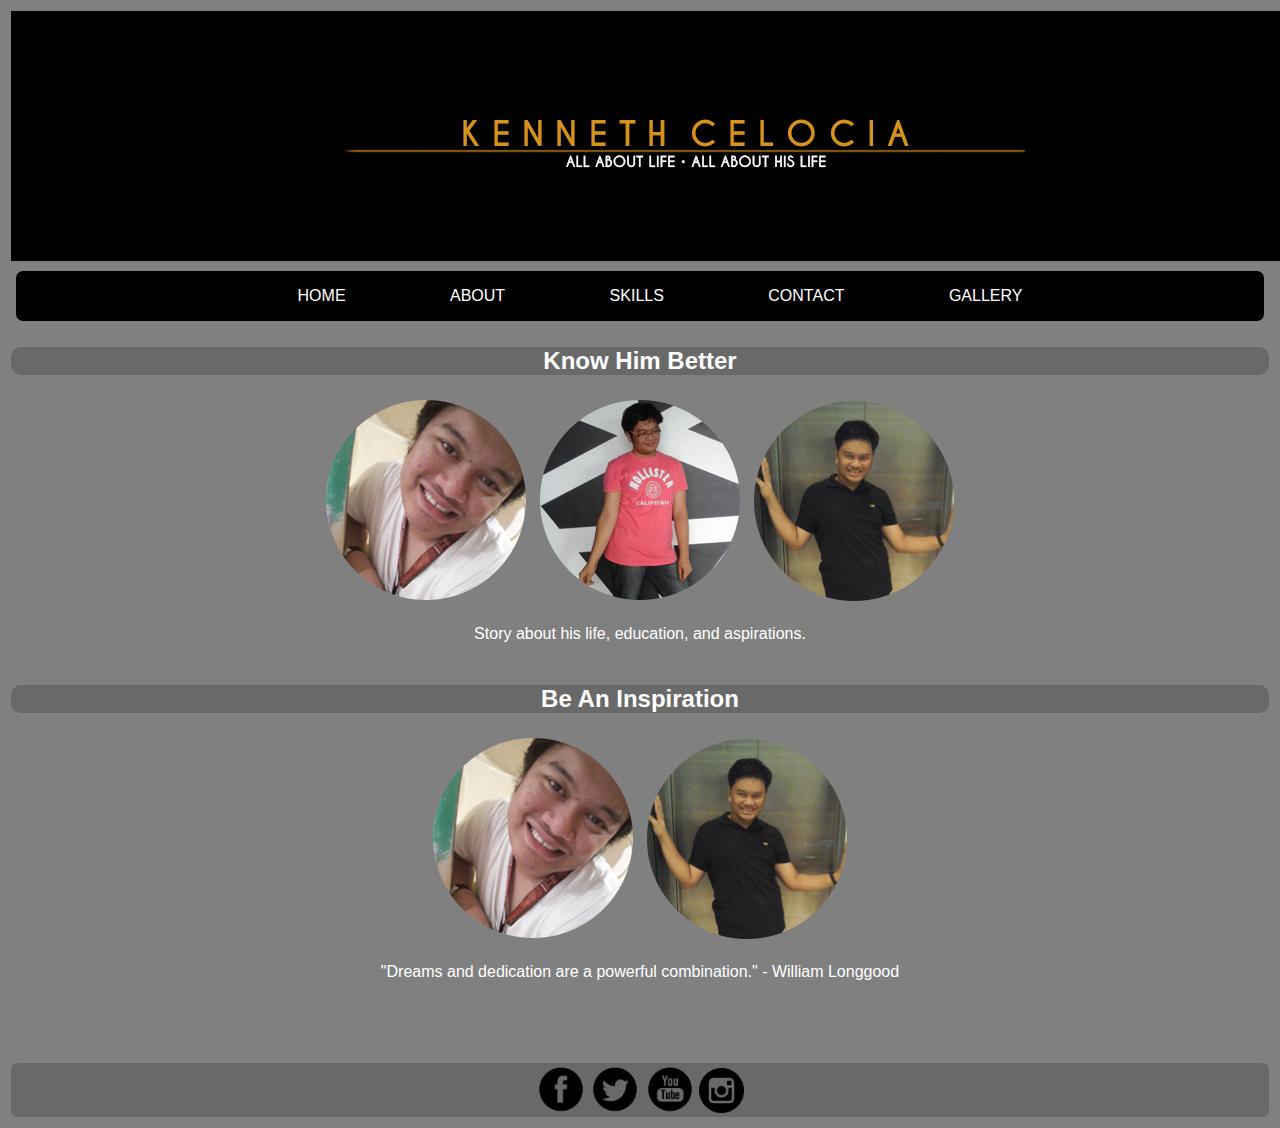
==== index.html @ 83ff27f0 "adding links to the icons" ====
<!DOCTYPE html>
<html>
    
    <head>
        <title>All About Kenneth</title>
        <link rel="stylesheet" type="text/css" href="style.css"/>
    </head>

    <body>
        <div id="imagery">
            <img src="images/PHOTO.png" width="1350" height="250" alt="all about life"/>

        </div>
        
       <div id="nav">
             <ul id="navigation">
                <li><a href="index.html">HOME</a></li>
                <li><a href="about.html">ABOUT</a></li>
                <li><a href="skills.html">SKILLS</a></li>
                <li><a href="contact.html">CONTACT</a></li>
                <li><a href="gallery.html">GALLERY</a></li>
                 
            </ul>
        </div>
        
        <div id="detailsAtHome">
            <a href="about.html"><h2>Know Him Better</h2></a>
            <img src="images/king2.png" width="210" height="210" alt="knowHimBetter"/>
            <img src="images/king3.png" width="210" height="210" alt="knowHimBetter"/>
            <img src="images/king4.png" width="210" height="210" alt="knowHimBetter"/>
            <p>Story about his life, education, and aspirations.</p>
        </div>
        
        <div id="detailsAtHome2">
            <a href="about.html"><h2>Be An Inspiration</h2></a>
            <img src="images/king2.png" width="210" height="210" alt="knowHimBetter"/>
            <img src="images/king4.png" width="210" height="210" alt="kenneth"/>
            <p>"Dreams and dedication are a powerful combination." - William Longgood</p>
        
        </div>
        
        <div id="icons">
            <a href="https://www.facebook.com/kennethkjc"><img src="images/fbicon.png" width="50" height="50" alt="fb icon"/></a>
            <a href="https://twitter.com/kennethcelocia"><img src="images/twittericon.png" width="50" height="50" alt="twitter icon"/></a>
            <a href="http://youtube.com"><img src="images/yticon.png" width="50" height="50" alt="yt icon"/></a>
            <a href="http://instagram.com"><img src="images/igicon.png" width="45" height="45" alt="yt icon"/></a>
        
        </div>
        
    </body>
    
</html>
---- style.css ----
body{
    background-color: gray;
    font-family: "Lucida Sans", Helvetica, sans-serif;
    color: #ffffff;
}

/*TEXT*/
h1{
    font-size: 180%;
    border-radius: 10px;
    background-color: dimgrey;
}

h2{
    font-size: 150%;
    background-color: dimgrey;
    border-radius: 10px;
}

p{
    font-size: 100%;
}

/*DIVISIONS*/
div{
    border-color: gray;
    border-style: solid;
    border-radius: 10px;
}

#detailsAtHome2{
    text-align: center;
    margin: auto;
}

#detailsAtHome{
    text-align: center;
    margin: auto;
}
#mainAbout{
    text-align: center;
    margin: auto;
}

#nav{
    background-color: black;
    color: white;
    width: 98.75%;
    text-align: center;
    margin: auto;
    border-radius: 10px;
}

#imagery{
    position: relative;
}

#imageryAbout{
    position: relative;
}

#king{
    background-color: dimgrey;
    margin-top: 3%;
    text-align: center;
}

#icons{
    margin-top: 60px;
    text-align: center;
    background-color: dimgrey;
    
}

#space{
    margin: auto;
    padding: inherit;
}

/*UL LI*/
li{
    display: inline-block;
    margin: 0px 50px;
}

ul{
    text-align: center;
    
}


/*LINKS*/
a{
    color: white;
    text-decoration: none;
}

a:hover, a.on{
    color: #D5921D;
    transition: 0;
}
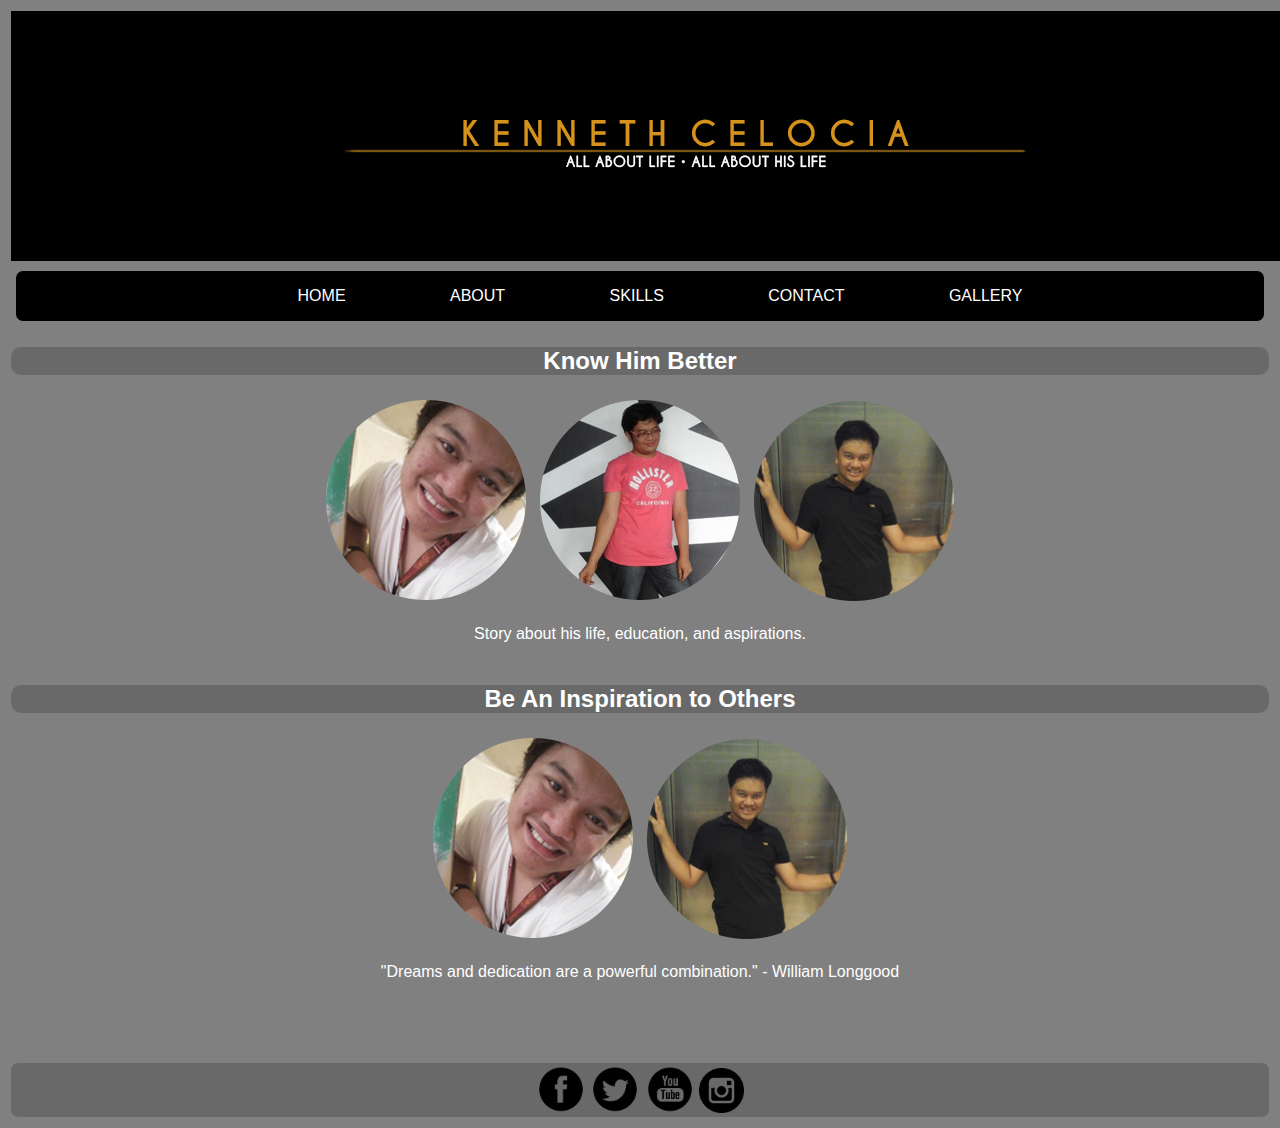
==== commit 78447dfb: "adding more description in about.html" ====
--- a/index.html
+++ b/index.html
@@ -32,7 +32,7 @@
         </div>
         
         <div id="detailsAtHome2">
-            <a href="about.html"><h2>Be An Inspiration</h2></a>
+            <a href="about.html"><h2>Be An Inspiration to Others</h2></a>
             <img src="images/king2.png" width="210" height="210" alt="knowHimBetter"/>
             <img src="images/king4.png" width="210" height="210" alt="kenneth"/>
             <p>"Dreams and dedication are a powerful combination." - William Longgood</p>
@@ -43,7 +43,7 @@
             <a href="https://www.facebook.com/kennethkjc"><img src="images/fbicon.png" width="50" height="50" alt="fb icon"/></a>
             <a href="https://twitter.com/kennethcelocia"><img src="images/twittericon.png" width="50" height="50" alt="twitter icon"/></a>
             <a href="http://youtube.com"><img src="images/yticon.png" width="50" height="50" alt="yt icon"/></a>
-            <a href="http://instagram.com"><img src="images/igicon.png" width="45" height="45" alt="yt icon"/></a>
+            <a href="https://www.instagram.com/kennethkjc/"><img src="images/igicon.png" width="45" height="45" alt="yt icon"/></a>
         
         </div>
         
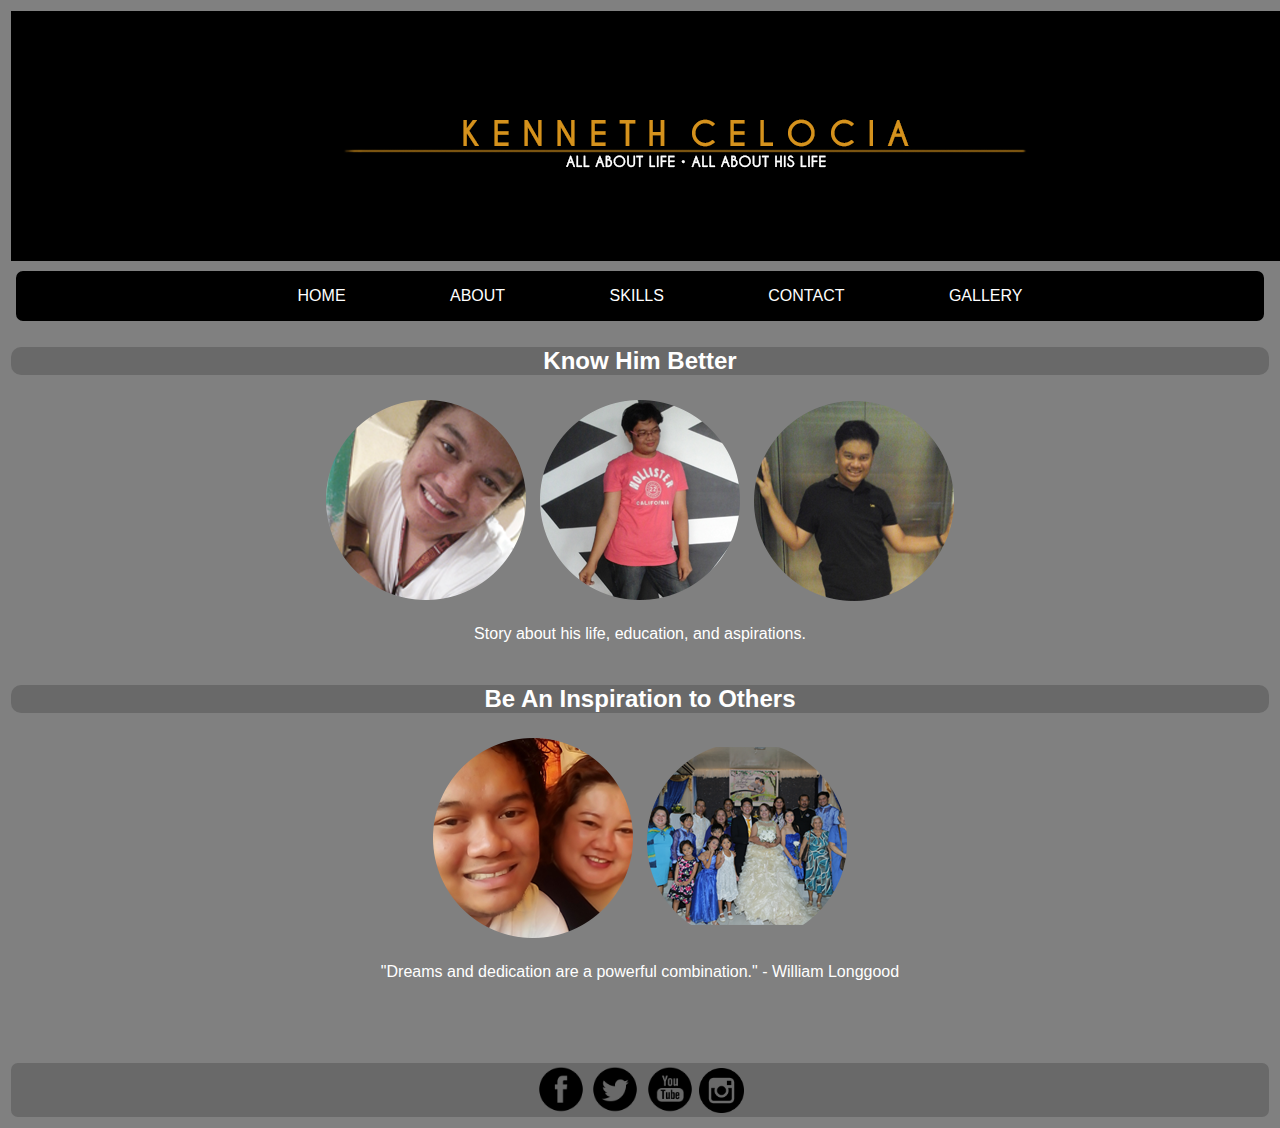
==== commit f2b88cb2: "alteration on somewhere" ====
--- a/index.html
+++ b/index.html
@@ -33,8 +33,8 @@
         
         <div id="detailsAtHome2">
             <a href="about.html"><h2>Be An Inspiration to Others</h2></a>
-            <img src="images/king2.png" width="210" height="210" alt="knowHimBetter"/>
-            <img src="images/king4.png" width="210" height="210" alt="kenneth"/>
+            <img src="images/king5.png" width="210" height="210" alt="knowHimBetter"/>
+            <img src="images/fam1.png" width="210" height="210" alt="kenneth"/>
             <p>"Dreams and dedication are a powerful combination." - William Longgood</p>
         
         </div>
--- a/style.css
+++ b/style.css
@@ -97,6 +97,5 @@
 
 a:hover, a.on{
     color: #D5921D;
-    transition: 0;
 }
 
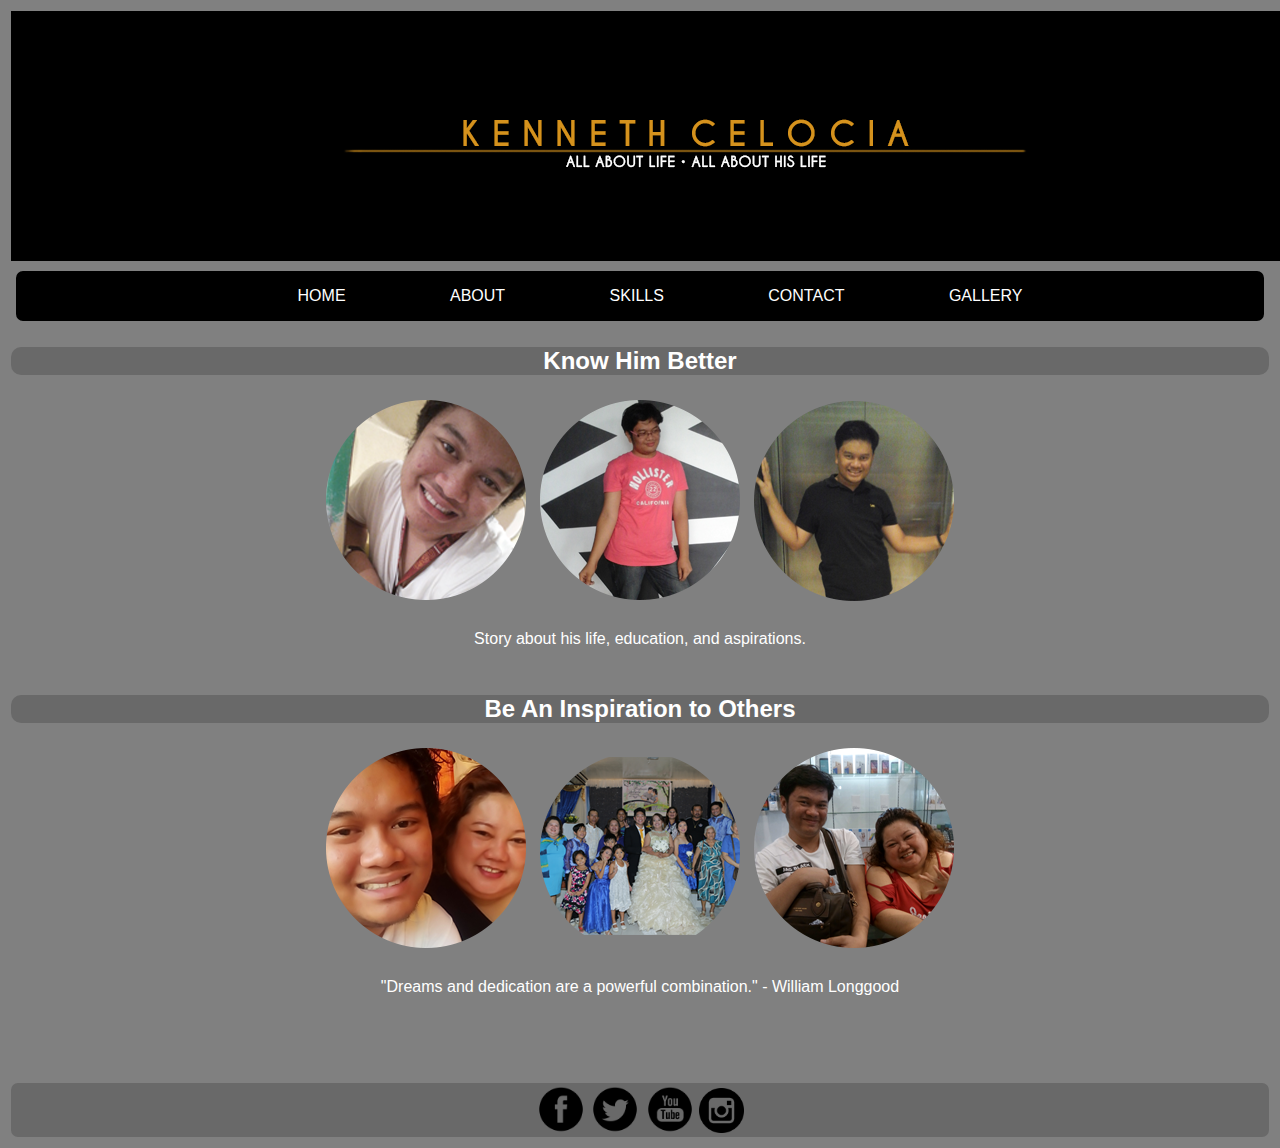
==== commit 4b3746a0: "added an img" ====
--- a/index.html
+++ b/index.html
@@ -35,6 +35,8 @@
             <a href="about.html"><h2>Be An Inspiration to Others</h2></a>
             <img src="images/king5.png" width="210" height="210" alt="knowHimBetter"/>
             <img src="images/fam1.png" width="210" height="210" alt="kenneth"/>
+            <img src="images/king6.png" width="210" height="210" alt="kenneth"/>
+            
             <p>"Dreams and dedication are a powerful combination." - William Longgood</p>
         
         </div>
--- a/style.css
+++ b/style.css
@@ -19,6 +19,7 @@
 
 p{
     font-size: 100%;
+    line-height: 1.75;
 }
 
 /*DIVISIONS*/
@@ -57,6 +58,12 @@
 
 #imageryAbout{
     position: relative;
+}
+
+
+
+.kennethcelocia_lowercase{
+    text-transform: lowercase;
 }
 
 #king{
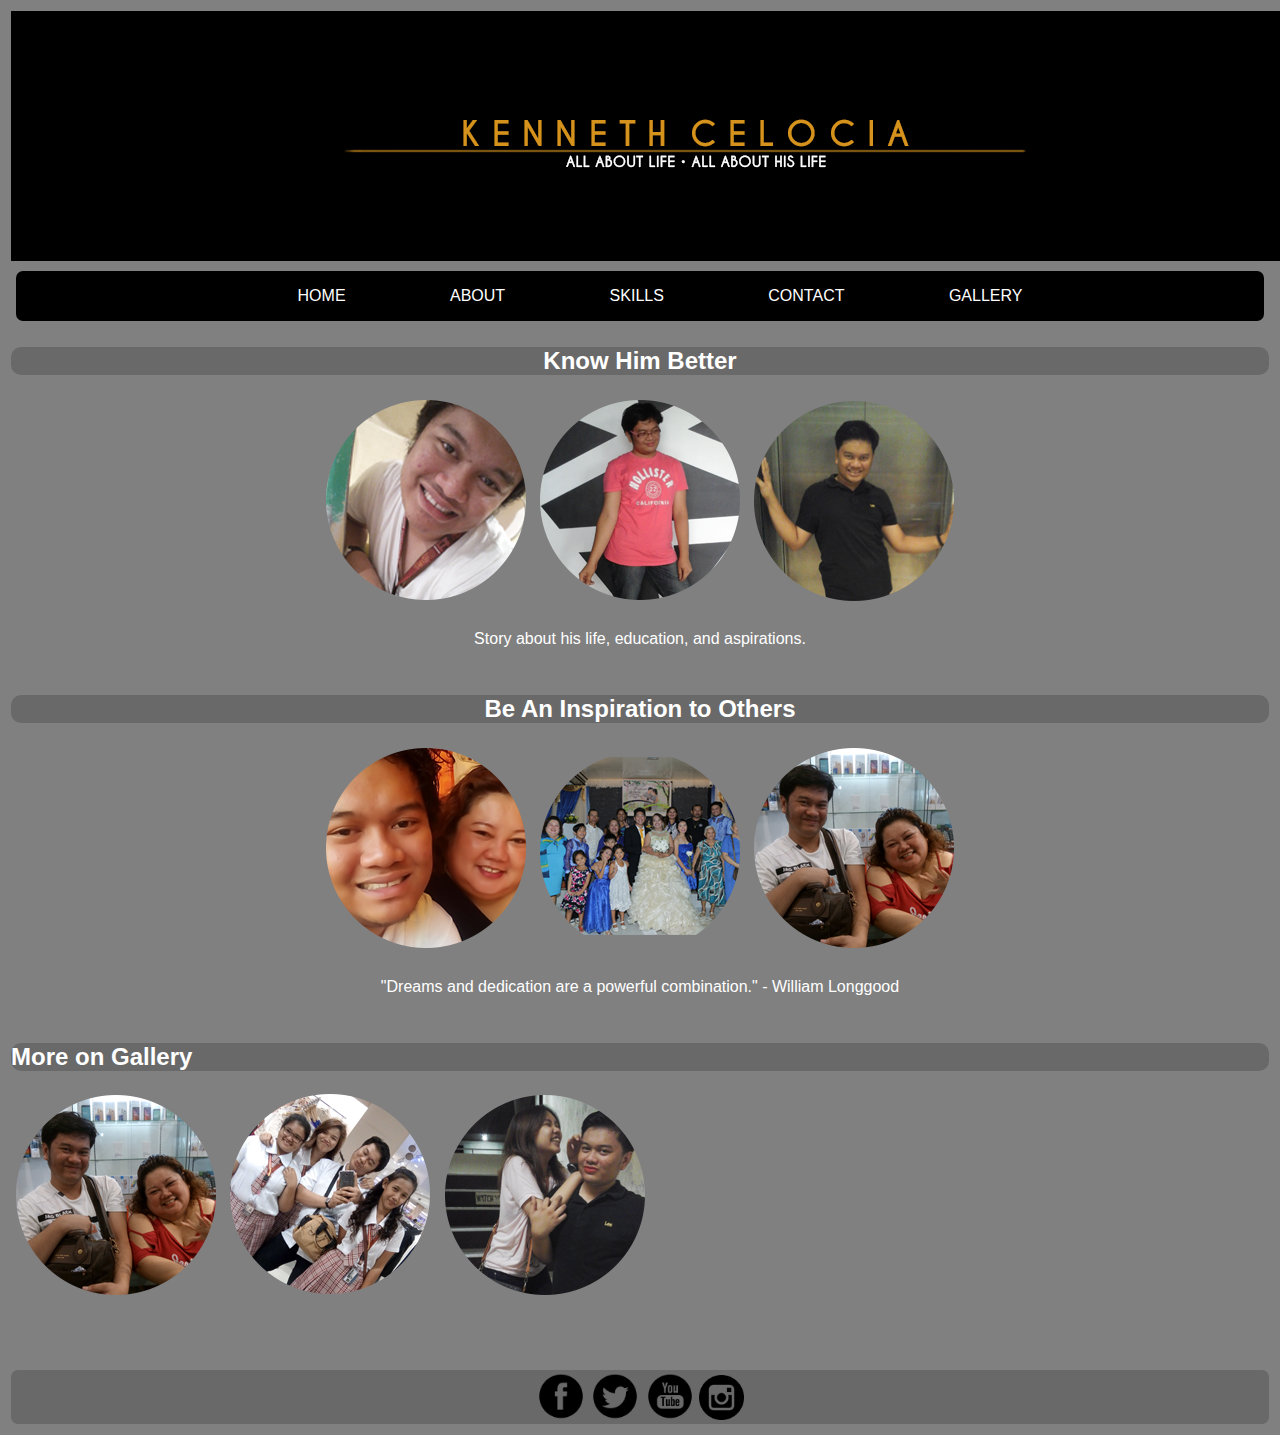
==== commit 7db75bca: "added img to a folder" ====
--- a/index.html
+++ b/index.html
@@ -38,7 +38,13 @@
             <img src="images/king6.png" width="210" height="210" alt="kenneth"/>
             
             <p>"Dreams and dedication are a powerful combination." - William Longgood</p>
+        </div>
         
+        <div>
+            <a href="gallery.html"><h2>More on Gallery</h2></a>
+            <img src="images/king6.png" width="210" height="210" alt="knowHimBetter"/>
+            <img src="images/king9.png" width="210" height="210" alt="kenneth"/>
+            <img src="images/king10.png" width="210" height="210" alt="kenneth"/>
         </div>
         
         <div id="icons">
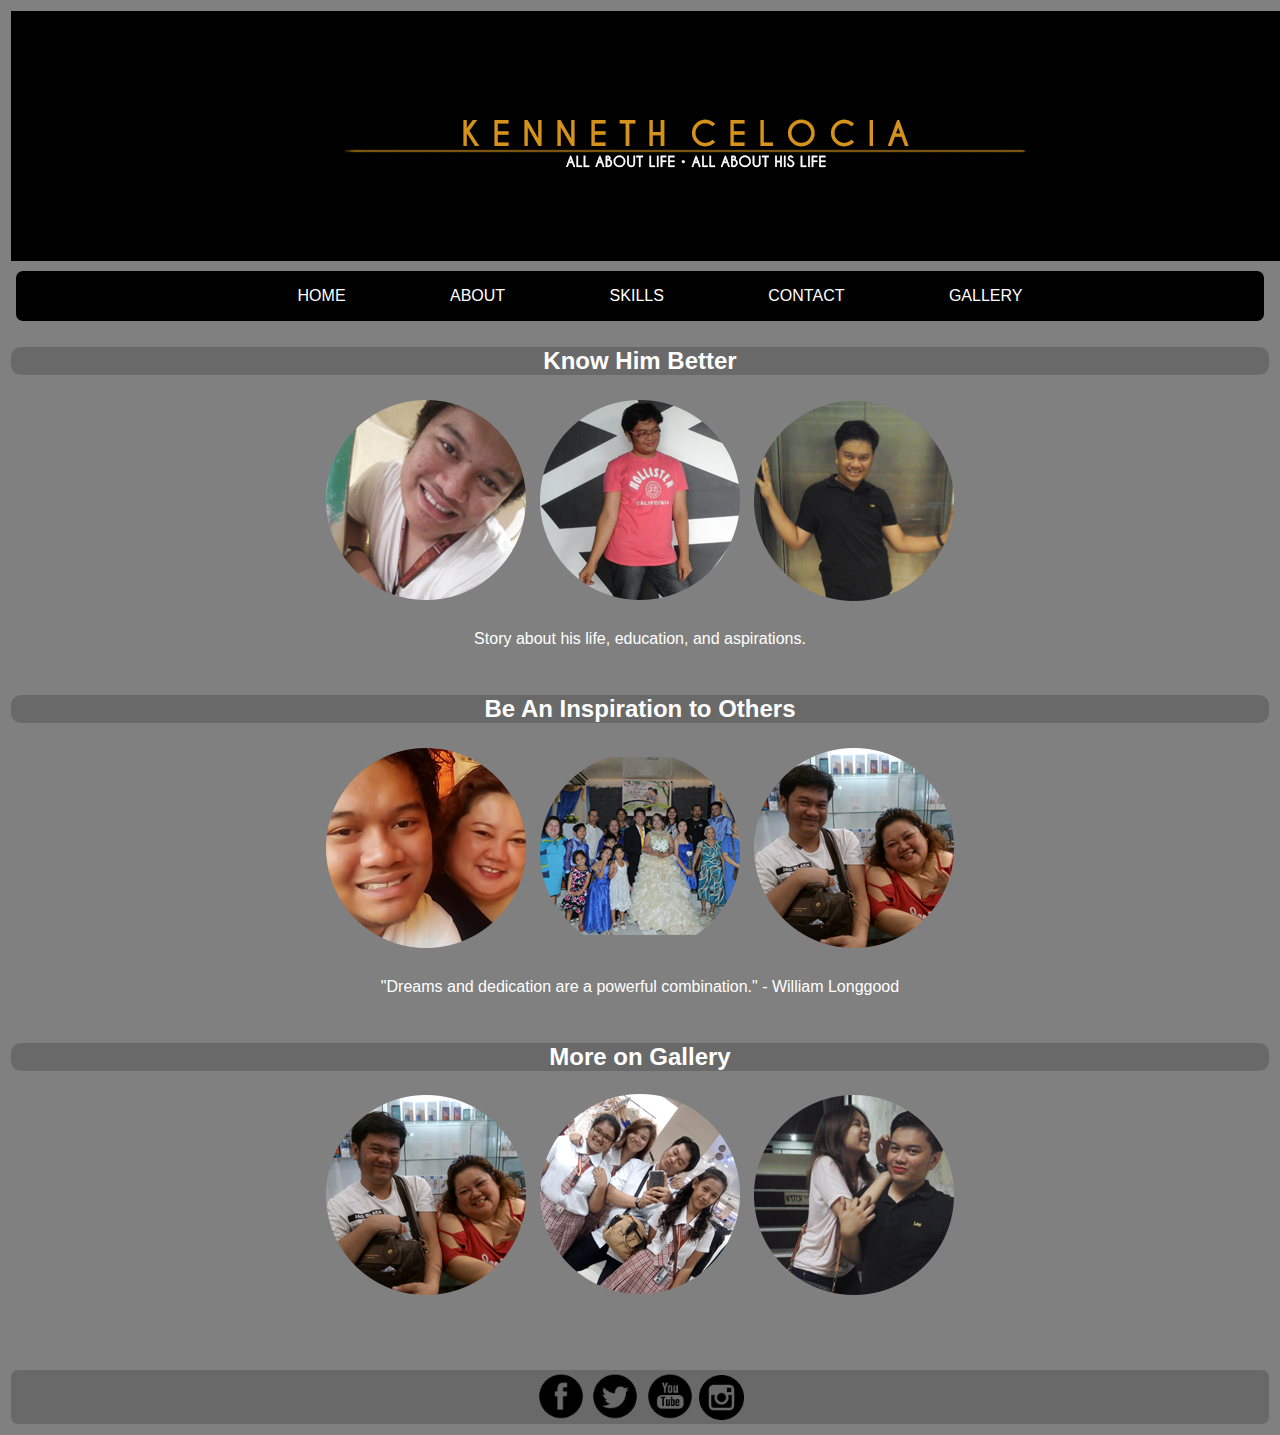
==== commit cf5cf0de: "added anothe image" ====
--- a/index.html
+++ b/index.html
@@ -40,7 +40,7 @@
             <p>"Dreams and dedication are a powerful combination." - William Longgood</p>
         </div>
         
-        <div>
+        <div id="detailsAtHome3">
             <a href="gallery.html"><h2>More on Gallery</h2></a>
             <img src="images/king6.png" width="210" height="210" alt="knowHimBetter"/>
             <img src="images/king9.png" width="210" height="210" alt="kenneth"/>
--- a/style.css
+++ b/style.css
@@ -30,6 +30,11 @@
 }
 
 #detailsAtHome2{
+    text-align: center;
+    margin: auto;
+}
+
+#detailsAtHome3{
     text-align: center;
     margin: auto;
 }
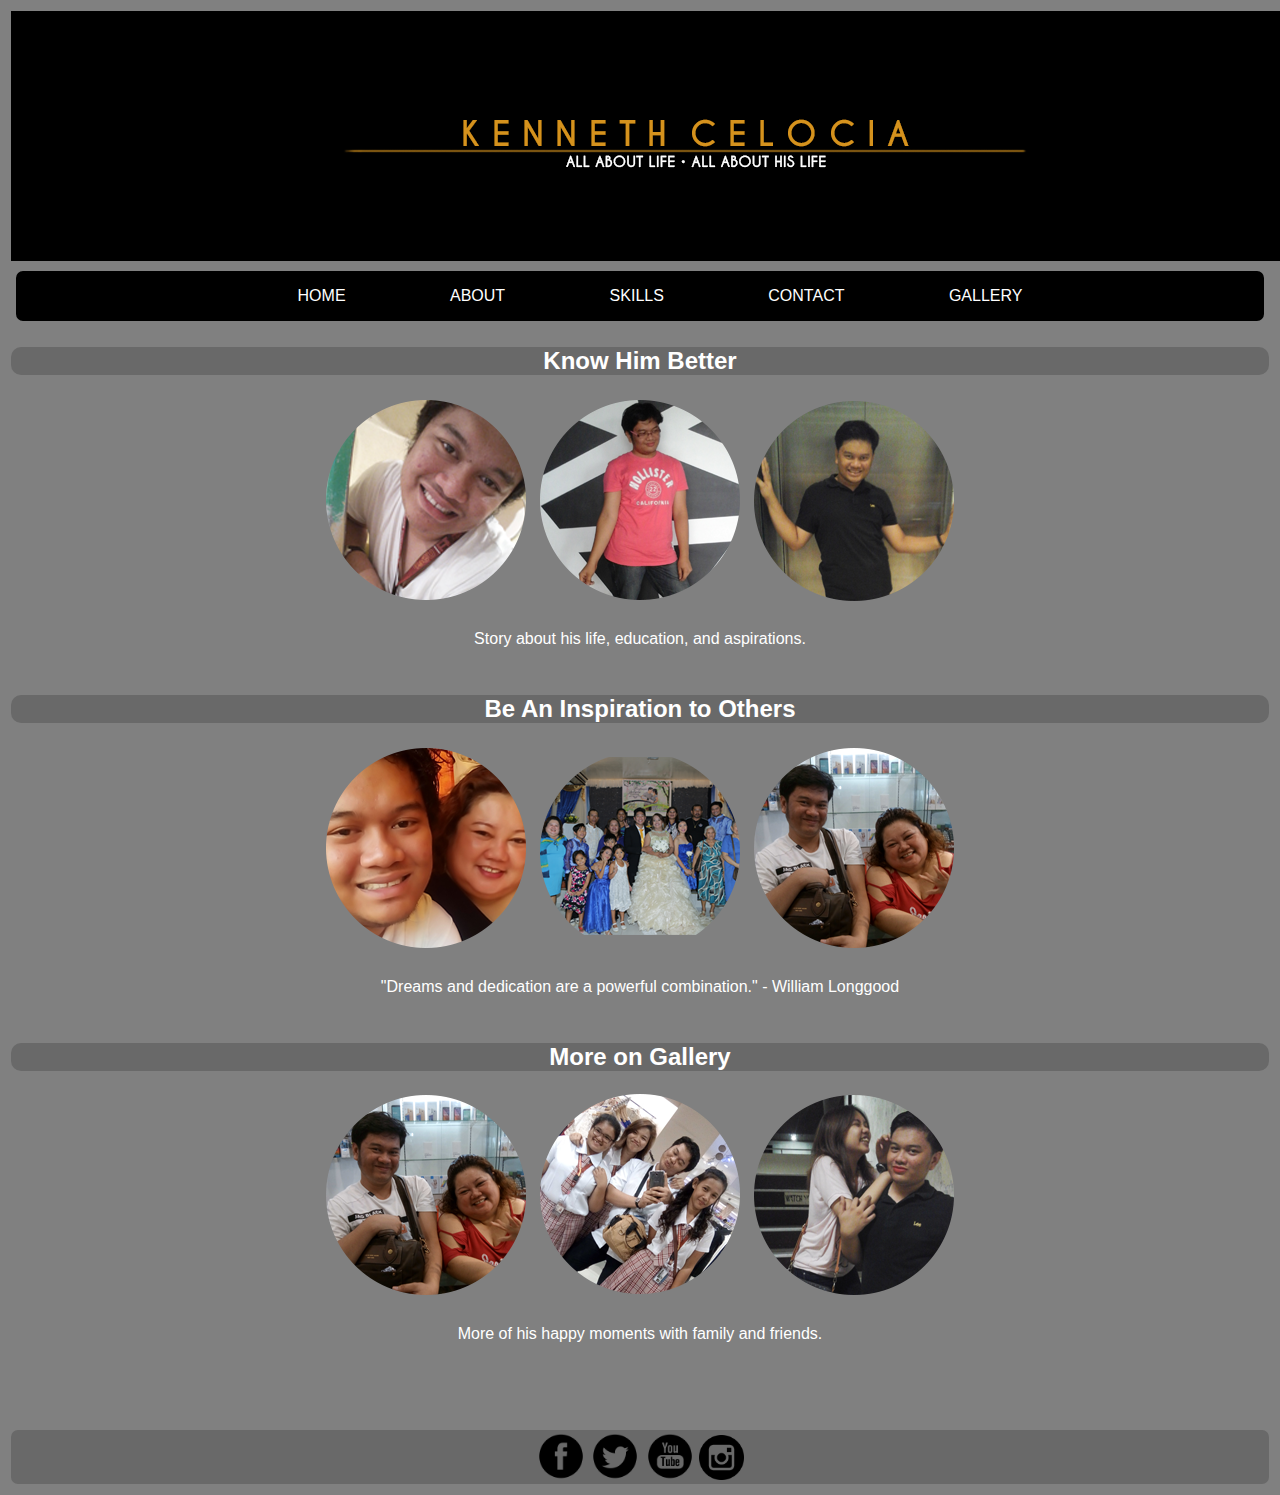
==== commit 6fd5cf64: "alteration" ====
--- a/index.html
+++ b/index.html
@@ -45,6 +45,7 @@
             <img src="images/king6.png" width="210" height="210" alt="knowHimBetter"/>
             <img src="images/king9.png" width="210" height="210" alt="kenneth"/>
             <img src="images/king10.png" width="210" height="210" alt="kenneth"/>
+            <p>More of his happy moments with family and friends.</p>
         </div>
         
         <div id="icons">
